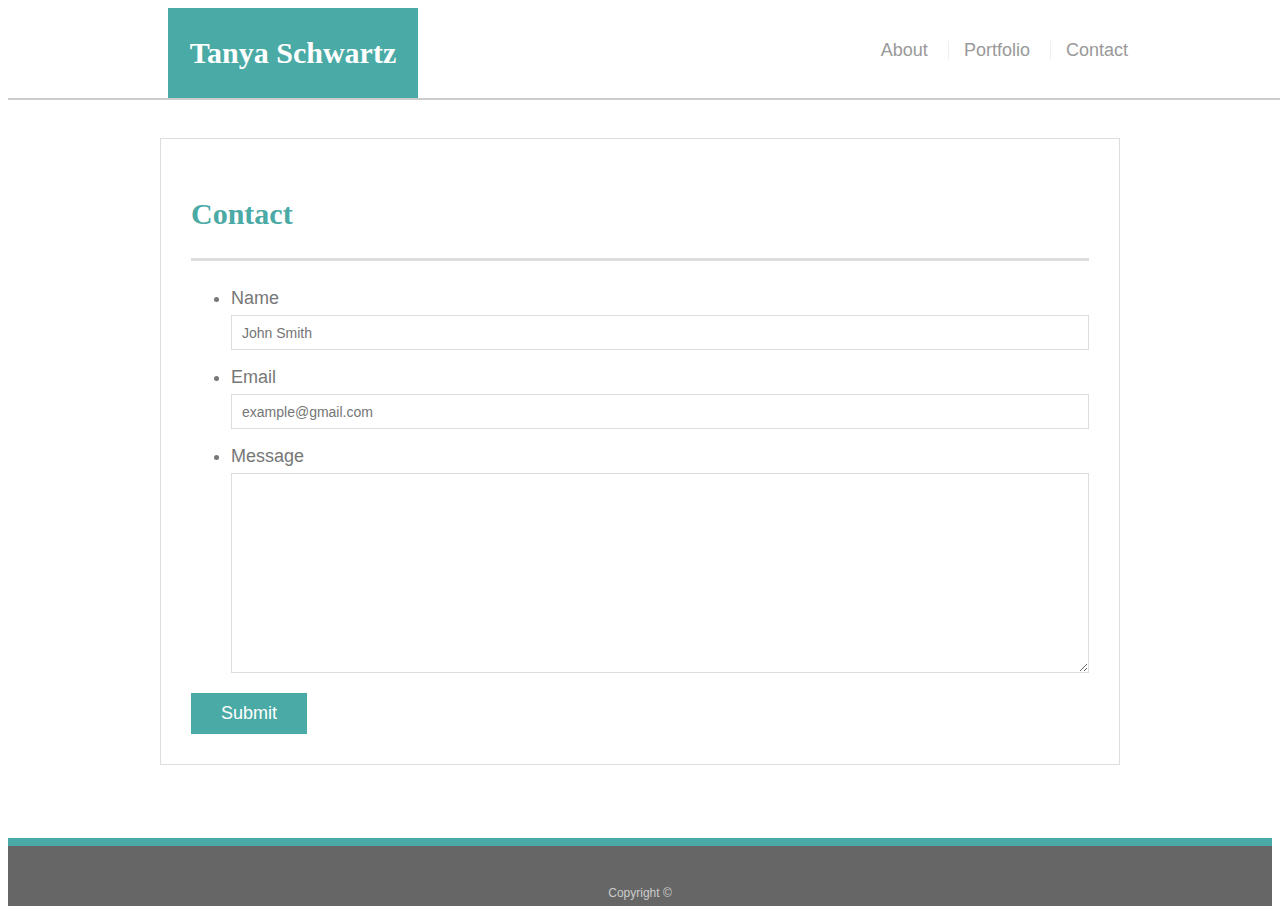
==== contact.html @ ec23024f "add portfolio.html contact html and images" ====
<!doctype html>
<html lang="en-us">

<head>
  <meta charset="UTF-8">
  <title>Contact | Tanya Schwartz</title>
  <link rel="stylesheet" type="text/css" href="style.css">
</head>

<body>

  <header id="masthead">
    <div class="container">
      <a href="index.html" id="logo">Tanya Schwartz</a>
      <nav>
        <a href="index.html">About</a>
        <a href="portfolio.html">Portfolio</a>
        <a href="contact.html">Contact</a>
      </nav>
    </div>
  </header>

  <div id="main-container" class="container">
    <section class="main-section">
      <h1>Contact</h1>

      <form id="contact-form">
        <ul>
          <li>
            <label for="name">Name</label>
            <input type="text" id="name" name="name" placeholder="John Smith" required="required">
          </li>
          <li>
            <label for="email">Email</label>
            <input type="email" id="email" name="email" placeholder="example@gmail.com" required="required">
          </li>
          <li>
            <label for="message">Message</label>
            <textarea id="message" name="message" required="required"></textarea>
          </li>
        </ul>
        <input type="submit">
      </form>

    </section>

  </div>

  <footer>
    <div class="container">
      Copyright &copy;
    </div>
  </footer>
</body>

</html>
---- style.css ----
body {
  font-family: Arial, "Helvetica Neue", Helvetica, sans-serif;
  font-size: 18px;
  line-height: 34px;
  color: #777;
  background: url("images/full-bloom.png");
}

* {
  box-sizing: border-box;
}

/* general */

.container {
  width: 100%;
  max-width: 960px;
  margin: 0 auto;
  clear: both;
}

h1,
h2,
h3,
p {
  margin-bottom: 20px;
}

p:last-child {
  margin-bottom: 0;
}

h1,
h2,
h3 {
  font-family: Georgia, Times, "Times New Roman", serif;
  font-weight: 700;
  color: #4aaaa5;
}

h1 {
  padding-bottom: 20px;
  font-size: 30px;
  line-height: 49px;
  border-bottom: 3px solid #ddd;
}

h2,
h3 {
  font-size: 22px;
}

/* header */

#masthead {
  position: fixed;
  z-index: 99;
  width: 100%;
  margin: 0 0 30px;
  overflow: auto;
  color: #fff;
  background: #fff;
  border-bottom: 2px solid #ccc;
}

#logo {
  float: left;
  width: 250px;
  height: 90px;
  font-family: Georgia, Times, "Times New Roman", serif;
  font-size: 30px;
  font-weight: 700;
  line-height: 90px;
  color: #fff;
  text-align: center;
  text-decoration: none;
  background: #4aaaa5;
}

nav {
  float: right;
  margin-top: 25px;
}

nav a {
  display: inline-block;
  padding-left: 15px;
  margin-left: 15px;
  line-height: 18px;
  color: #999;
  text-decoration: none;
  border-left: 1px solid #efefef;
}

nav a:first-child {
  border-left: 0 none;
}

/* footer */

footer {
  padding: 30px 0;
  clear: both;
  font-size: 12px;
  color: #fff;
  color: #ccc;
  text-align: center;
  background: #666;
  border-top: 8px solid #4aaaa5;
  height: 50px;
}

h3, h2 {
  padding-bottom: 20px;
  margin-bottom: 15px;
  line-height: 22px;
  border-bottom: 2px solid #eee;
}

/* main */

#main-container {
  padding-top: 130px;
  min-height: calc(100vh - 70px);
}

.main-section {
  float: left;
  width: 100%;
  max-width: 960px;
  padding: 30px;
  margin: 0 0 40px;
  background: #fff;
  border: 1px solid #ddd;
}

/* portfolio page */

.work {
  position: relative;
  float: left;
  width: 274px;
  margin: 20px 0 25px;
  overflow: auto;
}

.work:nth-child(even) {
  margin-right: 40px;
}

.work img {
  width: 100%;
  border: 0 none;
  opacity: 0.8;
}

.work h3 {
  position: absolute;
  bottom: 20px;
  width: 100%;
  padding: 15px;
  margin-bottom: 0;
  font-weight: 300;
  line-height: 30px;
  color: #fff;
  text-align: center;
  background: #4aaaa5;
  border-bottom: 0;
}

.auth-image {
  float: left;
  width: 200px;
  height: auto;
  margin-top: 10px;
  margin-right: 25px;
}

/* contact page */

#contact-form ul {
  margin-bottom: 20px;
}

#contact-form li {
  margin-bottom: 10px;
}

label,
input[type=text],
input[type=email],
textarea {
  display: block;
  width: 100%;
}

input[type=text],
input[type=email],
textarea {
  height: 35px;
  padding: 0 10px;
  font-size: 14px;
  border: 1px solid #ddd;
}

textarea {
  height: 200px;
}

input[type=submit] {
  padding: 10px 30px;
  font-size: 18px;
  color: #fff;
  cursor: pointer;
  background: #4aaaa5;
  border: 0 none;
}

/* media queries */

/* On screens that are 680px wide or less, make the menu links stack on top of each other instead of next to each other */

@media only screen and (max-width:  640px) {
    /* nav a {
        display: inline;
        width: 100%;
    } */

    #masthead {
    float: none;
    margin-right: 0;
    width: auto;
    border: 0;

    }

   /* .container {
    width: 100%;
    display: incline; */
}
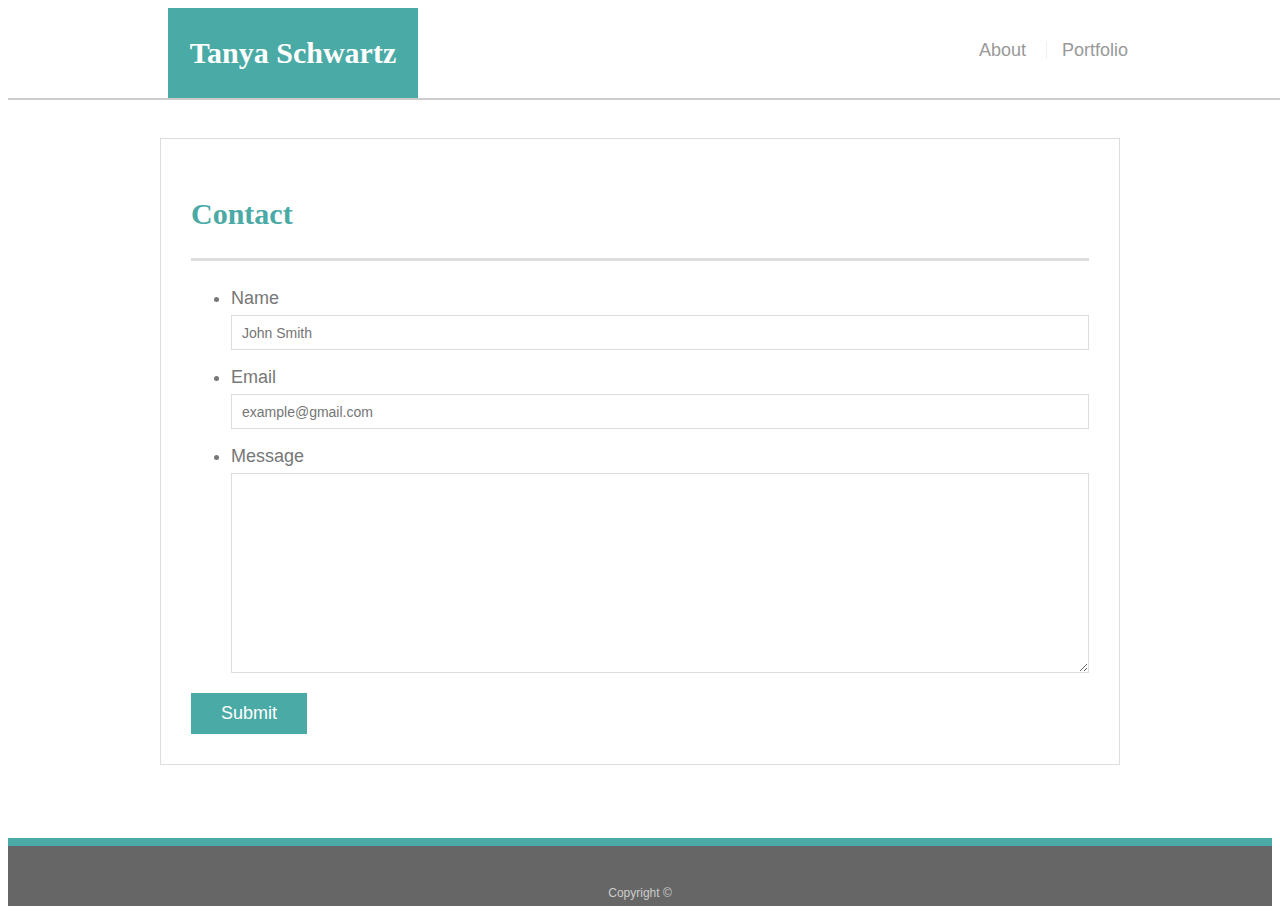
==== commit 6d30a840: "update stylesheet" ====
--- a/contact.html
+++ b/contact.html
@@ -3,6 +3,7 @@
 
 <head>
   <meta charset="UTF-8">
+  <meta name="viewport" content="width=device-width, initial-scale=1.0">
   <title>Contact | Tanya Schwartz</title>
   <link rel="stylesheet" type="text/css" href="style.css">
 </head>
@@ -15,7 +16,6 @@
       <nav>
         <a href="index.html">About</a>
         <a href="portfolio.html">Portfolio</a>
-        <a href="contact.html">Contact</a>
       </nav>
     </div>
   </header>
--- a/style.css
+++ b/style.css
@@ -218,23 +218,108 @@
 
 /* media queries */
 
-/* On screens that are 680px wide or less, make the menu links stack on top of each other instead of next to each other */
-
-@media only screen and (max-width:  640px) {
-    /* nav a {
-        display: inline;
-        width: 100%;
-    } */
-
-    #masthead {
+/* On screens that are 640px wide or less, make the menu links stack on top of each other instead of next to each other */
+
+@media only screen and (max-width: 640px) {
+  nav {
+  width: 100%;
+  padding-bottom: 5px;
+  display: flex;
+  justify-content: center;  
+}
+  #logo {
+       width: 100%;
+   }
+
+   #main-container {
+       padding-top: 160px;   
+}
+
+.container{
+    width: 100%;
+}
+  
+.auth-image {
+ position: relative;
+  width: 100%;
+  }
+}
+
+@media only screen and (min-width:  641px) and (max-width: 768px) {
+
+  nav  {
+           text-align: center;  
+     }
+   nav a {
+    display: inline;      
+     padding-left: 15px;
+     margin-left: 15px;
+     }
+
+   #logo {
+       float: left;
+   }
+
+     #masthead {
+    position: relative;
     float: none;
-    margin-right: 0;
-    width: auto;
+    width: 100%;
     border: 0;
-
+     }
+
+.container {
+  width: 100%;
+  margin: 0 auto; 
     }
-
-   /* .container {
+}
+
+@media only screen and (max-width: 980px) {
+
+.container {
+width: 600px;
+ float: left;
+}
+
+  nav a {
+    display: inline;    
+     padding-left: 15px;
+     margin-left: 15px;
+     }
+
+     nav  {
+           text-align: right;  
+}
+
+  #masthead {
+   position: fixed;
+    float: none;
     width: 100%;
-    display: incline; */
-}
+    border: 0;
+   }
+
+   .work  {
+      width: 500px; 
+      
+   } 
+
+   .work img {
+    /* display: inline; */
+    width: 400px;
+     border: 0 none;
+     opacity: 0.8;
+}
+
+.work h3 {
+  position: absolute;
+  bottom: 20px;
+  width: 400px;
+  padding: 15px;
+  margin-bottom: 0;
+  font-weight: 300;
+  line-height: 30px;
+  color: #fff;
+  text-align: center;
+  background: #4aaaa5;
+  border-bottom: 0;
+}
+}
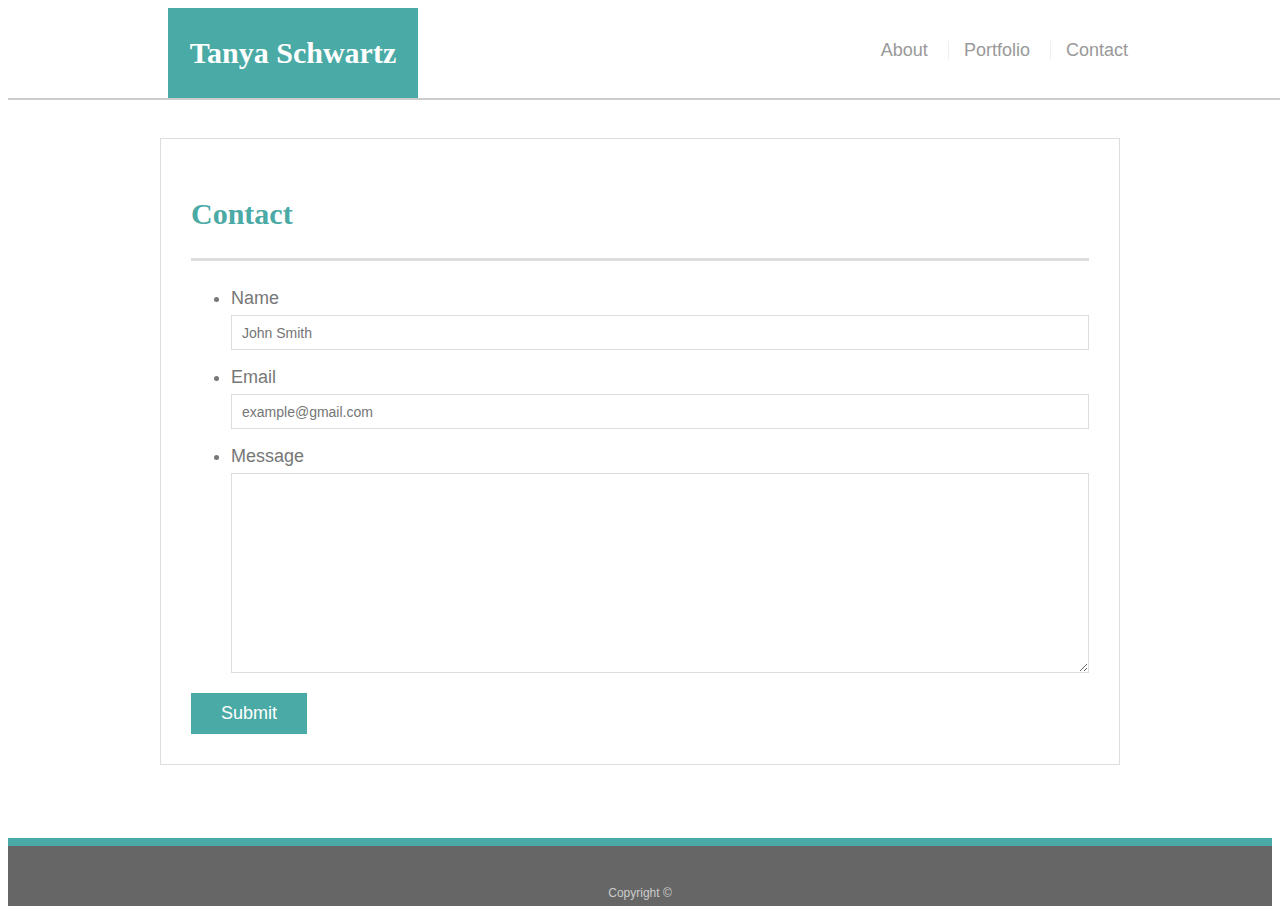
==== commit 7850adc8: "update contact.html and stylesheet" ====
--- a/contact.html
+++ b/contact.html
@@ -16,6 +16,7 @@
       <nav>
         <a href="index.html">About</a>
         <a href="portfolio.html">Portfolio</a>
+        <a href="contact.html">Contact</a>
       </nav>
     </div>
   </header>
--- a/style.css
+++ b/style.css
@@ -249,7 +249,8 @@
 
   nav  {
            text-align: center;  
-     }
+           padding-right: 20px;
+           }
    nav a {
     display: inline;      
      padding-left: 15px;
@@ -258,6 +259,7 @@
 
    #logo {
        float: left;
+       
    }
 
      #masthead {
@@ -265,12 +267,33 @@
     float: none;
     width: 100%;
     border: 0;
+   }
+
+   header .container {
+       width: 100%;       
+   }
+
+     #main-container {
+        width: 100%;
+         padding-top: 5px;
      }
 
-.container {
-  width: 100%;
-  margin: 0 auto; 
-    }
+     .main-section {
+        width: 100%;
+         padding-top: 30px;
+         margin-top: 150px;
+         }
+  
+ .work {
+  /* position: relative; */
+  /* float: left; */
+  width: 274px;
+  margin: 20px 0 25px;
+  /* overflow: auto; */
+  display: inline;
+}
+    
+
 }
 
 @media only screen and (max-width: 980px) {
